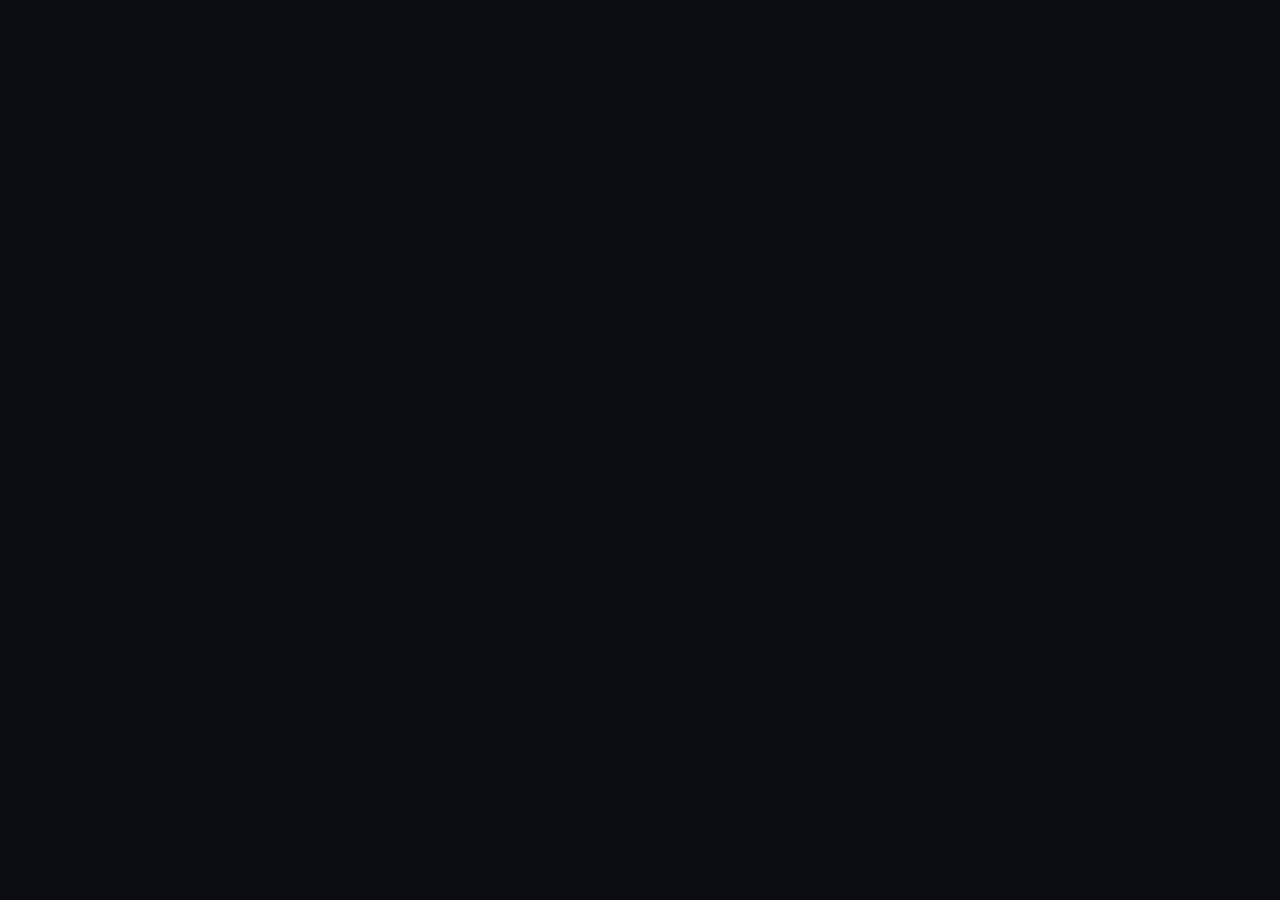
==== index.html @ 4fff18d4 "Initial public version: status page + browser extension with i18n" ====
<!DOCTYPE html>
<html lang="ru">
<head>
    <meta charset="UTF-8">
    <meta name="viewport" content="width=device-width, initial-scale=1.0">
    <title>Status Page</title>
    <meta name="theme-color" content="#0b0d12">
    <script src="https://cdn.tailwindcss.com"></script>
    <link rel="preconnect" href="https://fonts.googleapis.com">
    <link rel="preconnect" href="https://fonts.gstatic.com" crossorigin>
    <link href="https://fonts.googleapis.com/css2?family=Inter:wght@400;500;600;700;800&display=swap" rel="stylesheet">
    <link rel="icon" type="image/x-icon" href="favicon.ico" />
    <link data-trunk rel="rust" data-bin="status-page" data-type="main" />
    <link data-trunk rel="copy-file" href="how.html" />
    <link data-trunk rel="copy-file" href="privacy.html" />
    <link data-trunk rel="copy-file" href="privacy-en.html" />
    <link data-trunk rel="copy-file" href="favicon.ico" />
    <link data-trunk rel="copy-file" href="logo.png" />
    <link data-trunk rel="copy-dir" href="assets/icons" />
    <script>
        tailwind.config = {
            theme: {
                extend: {
                    colors: {
                        frkn: {
                            bg: '#0b0d12',
                            card: '#121621',
                            text: '#e6e8ef',
                            muted: '#9aa1b2',
                            accent: '#5b7cfa',
                            accent2: '#22d3ee',
                            border: '#1f2433',
                        }
                    },
                    fontFamily: {
                        sans: ['Inter', 'ui-sans-serif', 'system-ui', '-apple-system', 'BlinkMacSystemFont', 'sans-serif'],
                    }
                }
            }
        }
    </script>
    <style>
        :root {
            --frkn-bg: #0b0d12;
            --frkn-card: #121621;
            --frkn-text: #e6e8ef;
            --frkn-muted: #9aa1b2;
            --frkn-accent: #5b7cfa;
            --frkn-accent2: #22d3ee;
            --frkn-border: #1f2433;
        }
        body {
            background: var(--frkn-bg);
            color: var(--frkn-text);
            font-family: 'Inter', ui-sans-serif, system-ui, -apple-system, BlinkMacSystemFont, sans-serif;
        }
        .frkn-card {
            background: linear-gradient(135deg, var(--frkn-card), #1a1f2e);
            border: 1px solid var(--frkn-border);
        }
        .frkn-card:hover {
            border-color: rgba(91, 124, 250, 0.4);
            box-shadow: 0 10px 30px rgba(91, 124, 250, 0.1);
        }
        .frkn-gradient-text {
            background: linear-gradient(90deg, var(--frkn-accent), var(--frkn-accent2));
            -webkit-background-clip: text;
            -webkit-text-fill-color: transparent;
            background-clip: text;
        }
        .frkn-gradient-border {
            position: relative;
        }
        .frkn-gradient-border::before {
            content: "";
            position: absolute;
            top: 0;
            left: 0;
            right: 0;
            height: 2px;
            background: linear-gradient(90deg, var(--frkn-accent), var(--frkn-accent2));
            border-radius: 2px 2px 0 0;
        }
        .frkn-btn {
            background: linear-gradient(90deg, var(--frkn-accent), #4f46e5);
            transition: all 0.25s ease;
        }
        .frkn-btn:hover {
            transform: translateY(-2px);
            box-shadow: 0 10px 30px rgba(91, 124, 250, 0.3);
        }
        .service-icon svg {
            width: 32px;
            height: 32px;
            fill: #e6e8ef !important;
        }
        .pulse-dot {
            animation: pulse 2s cubic-bezier(0.4, 0, 0.6, 1) infinite;
        }
        @keyframes pulse {
            0%, 100% { opacity: 1; }
            50% { opacity: .5; }
        }
    </style>
</head>
<body class="min-h-screen antialiased">
    <div id="app"></div>
</body>
</html>
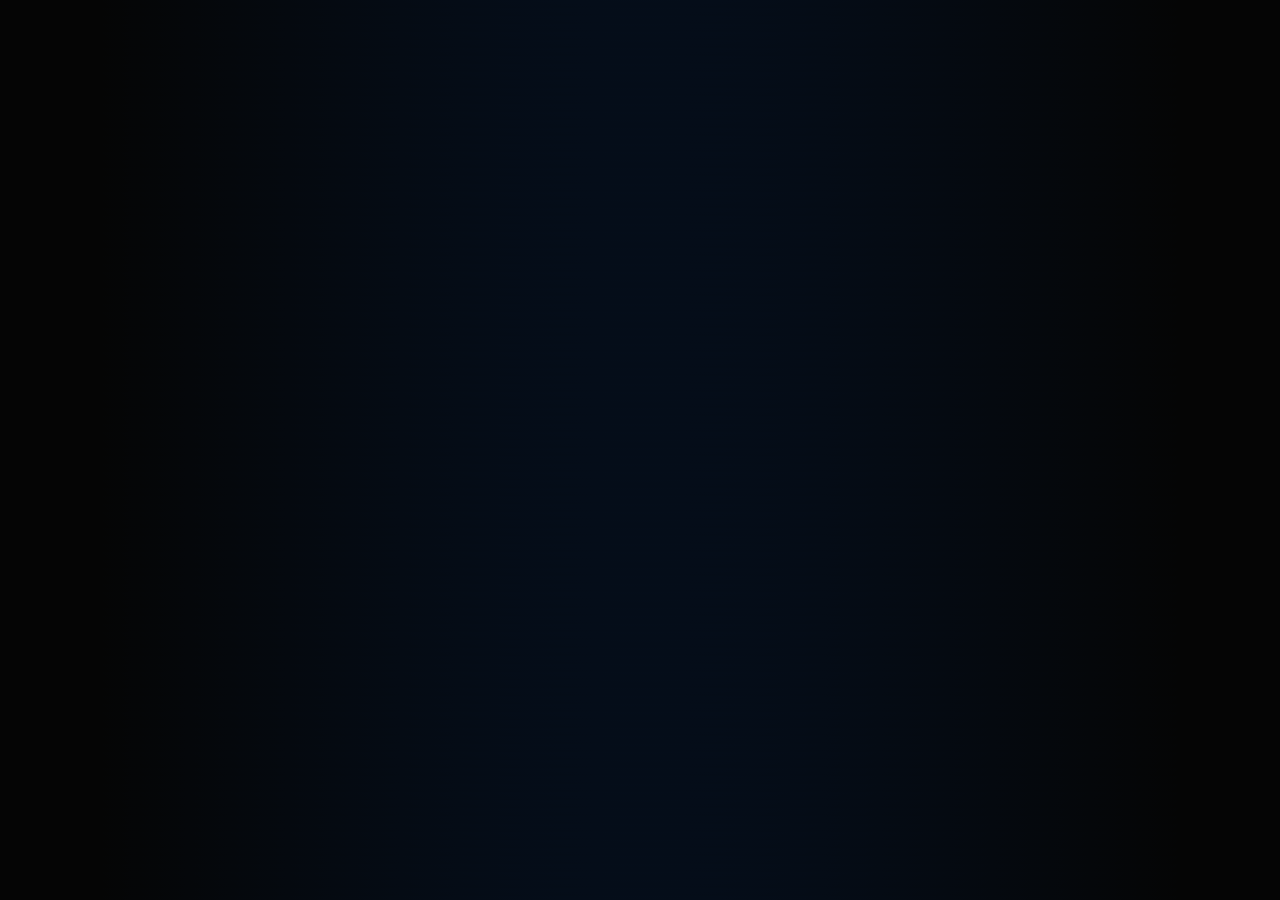
==== commit 37024176: "style: restyle the status page to frkn.org home-v2 tokens Same design language as the site: OLED bla" ====
--- a/index.html
+++ b/index.html
@@ -8,7 +8,7 @@
     <script src="https://cdn.tailwindcss.com"></script>
     <link rel="preconnect" href="https://fonts.googleapis.com">
     <link rel="preconnect" href="https://fonts.gstatic.com" crossorigin>
-    <link href="https://fonts.googleapis.com/css2?family=Inter:wght@400;500;600;700;800&display=swap" rel="stylesheet">
+    <link href="https://fonts.googleapis.com/css2?family=IBM+Plex+Mono:wght@300;400;500;600;700&display=swap" rel="stylesheet">
     <link rel="icon" type="image/x-icon" href="favicon.ico" />
     <link data-trunk rel="rust" data-bin="status-page" data-type="main" />
     <link data-trunk rel="copy-file" href="how.html" />
@@ -23,44 +23,50 @@
                 extend: {
                     colors: {
                         frkn: {
-                            bg: '#0b0d12',
-                            card: '#121621',
-                            text: '#e6e8ef',
-                            muted: '#9aa1b2',
-                            accent: '#5b7cfa',
-                            accent2: '#22d3ee',
-                            border: '#1f2433',
+                            bg: '#050505',
+                            card: '#111215',
+                            text: '#f4f4f5',
+                            muted: '#8b949e',
+                            accent: '#0066ff',
+                            accent2: '#7aa7ff',
+                            border: 'rgba(255,255,255,0.08)',
                         }
                     },
                     fontFamily: {
-                        sans: ['Inter', 'ui-sans-serif', 'system-ui', '-apple-system', 'BlinkMacSystemFont', 'sans-serif'],
+                        sans: ['IBM Plex Mono', 'ui-monospace', 'SFMono-Regular', 'monospace'],
+                        mono: ['IBM Plex Mono', 'ui-monospace', 'SFMono-Regular', 'monospace'],
                     }
                 }
             }
         }
     </script>
     <style>
+        /* Mirrors frkn.org home-v2: OLED black, #0066ff accent, IBM Plex Mono,
+           18px cards with a soft gradient and a thin blue hairline. */
         :root {
-            --frkn-bg: #0b0d12;
-            --frkn-card: #121621;
-            --frkn-text: #e6e8ef;
-            --frkn-muted: #9aa1b2;
-            --frkn-accent: #5b7cfa;
-            --frkn-accent2: #22d3ee;
-            --frkn-border: #1f2433;
+            --frkn-bg: #050505;
+            --frkn-card: #111215;
+            --frkn-text: #f4f4f5;
+            --frkn-muted: #8b949e;
+            --frkn-accent: #0066ff;
+            --frkn-accent2: #7aa7ff;
+            --frkn-border: rgba(255, 255, 255, 0.08);
+            --frkn-line-strong: rgba(255, 255, 255, 0.14);
         }
         body {
-            background: var(--frkn-bg);
+            background:
+                radial-gradient(900px 520px at 50% -180px, rgba(0, 102, 255, 0.16), transparent 70%),
+                var(--frkn-bg);
             color: var(--frkn-text);
-            font-family: 'Inter', ui-sans-serif, system-ui, -apple-system, BlinkMacSystemFont, sans-serif;
+            font-family: 'IBM Plex Mono', ui-monospace, SFMono-Regular, monospace;
         }
         .frkn-card {
-            background: linear-gradient(135deg, var(--frkn-card), #1a1f2e);
+            background: linear-gradient(145deg, #12141a 0%, #0a0b0e 100%);
             border: 1px solid var(--frkn-border);
+            box-shadow: 0 18px 50px rgba(0, 0, 0, 0.35);
         }
         .frkn-card:hover {
-            border-color: rgba(91, 124, 250, 0.4);
-            box-shadow: 0 10px 30px rgba(91, 124, 250, 0.1);
+            border-color: var(--frkn-line-strong);
         }
         .frkn-gradient-text {
             background: linear-gradient(90deg, var(--frkn-accent), var(--frkn-accent2));
@@ -70,29 +76,33 @@
         }
         .frkn-gradient-border {
             position: relative;
+            overflow: hidden;
         }
         .frkn-gradient-border::before {
             content: "";
             position: absolute;
             top: 0;
-            left: 0;
-            right: 0;
-            height: 2px;
-            background: linear-gradient(90deg, var(--frkn-accent), var(--frkn-accent2));
-            border-radius: 2px 2px 0 0;
+            left: 12%;
+            right: 12%;
+            height: 1px;
+            background: linear-gradient(90deg, transparent, rgba(0, 102, 255, 0.3) 12%, rgba(122, 167, 255, 0.9) 50%, rgba(0, 102, 255, 0.3) 88%, transparent);
+            box-shadow: 0 0 14px rgba(0, 102, 255, 0.35);
         }
         .frkn-btn {
-            background: linear-gradient(90deg, var(--frkn-accent), #4f46e5);
-            transition: all 0.25s ease;
+            background: rgba(0, 102, 255, 0.28);
+            border-radius: 11px;
+            color: #fff;
+            box-shadow: 0 0 20px rgba(0, 102, 255, 0.16);
+            transition: background 0.2s ease, box-shadow 0.2s ease;
         }
         .frkn-btn:hover {
-            transform: translateY(-2px);
-            box-shadow: 0 10px 30px rgba(91, 124, 250, 0.3);
+            background: rgba(0, 102, 255, 0.38);
+            box-shadow: 0 0 26px rgba(0, 102, 255, 0.28);
         }
         .service-icon svg {
             width: 32px;
             height: 32px;
-            fill: #e6e8ef !important;
+            fill: #f4f4f5 !important;
         }
         .pulse-dot {
             animation: pulse 2s cubic-bezier(0.4, 0, 0.6, 1) infinite;
